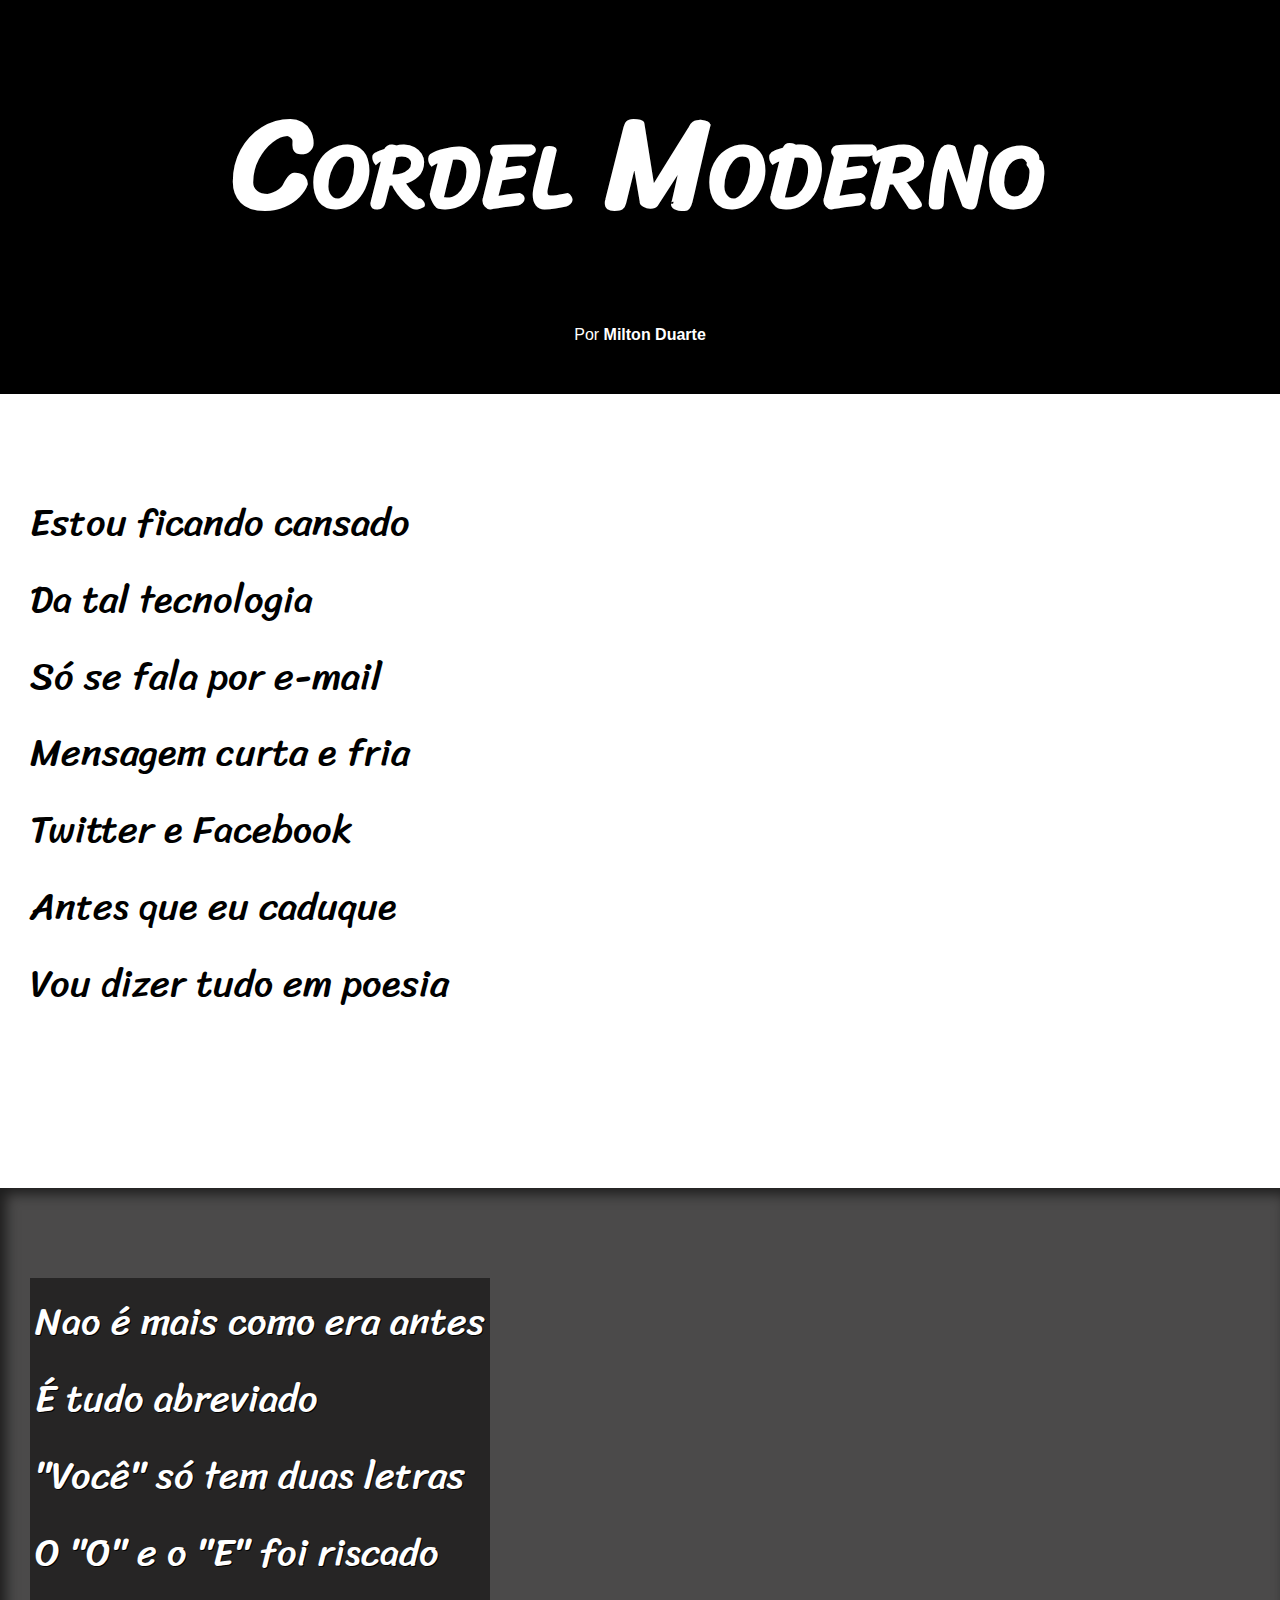
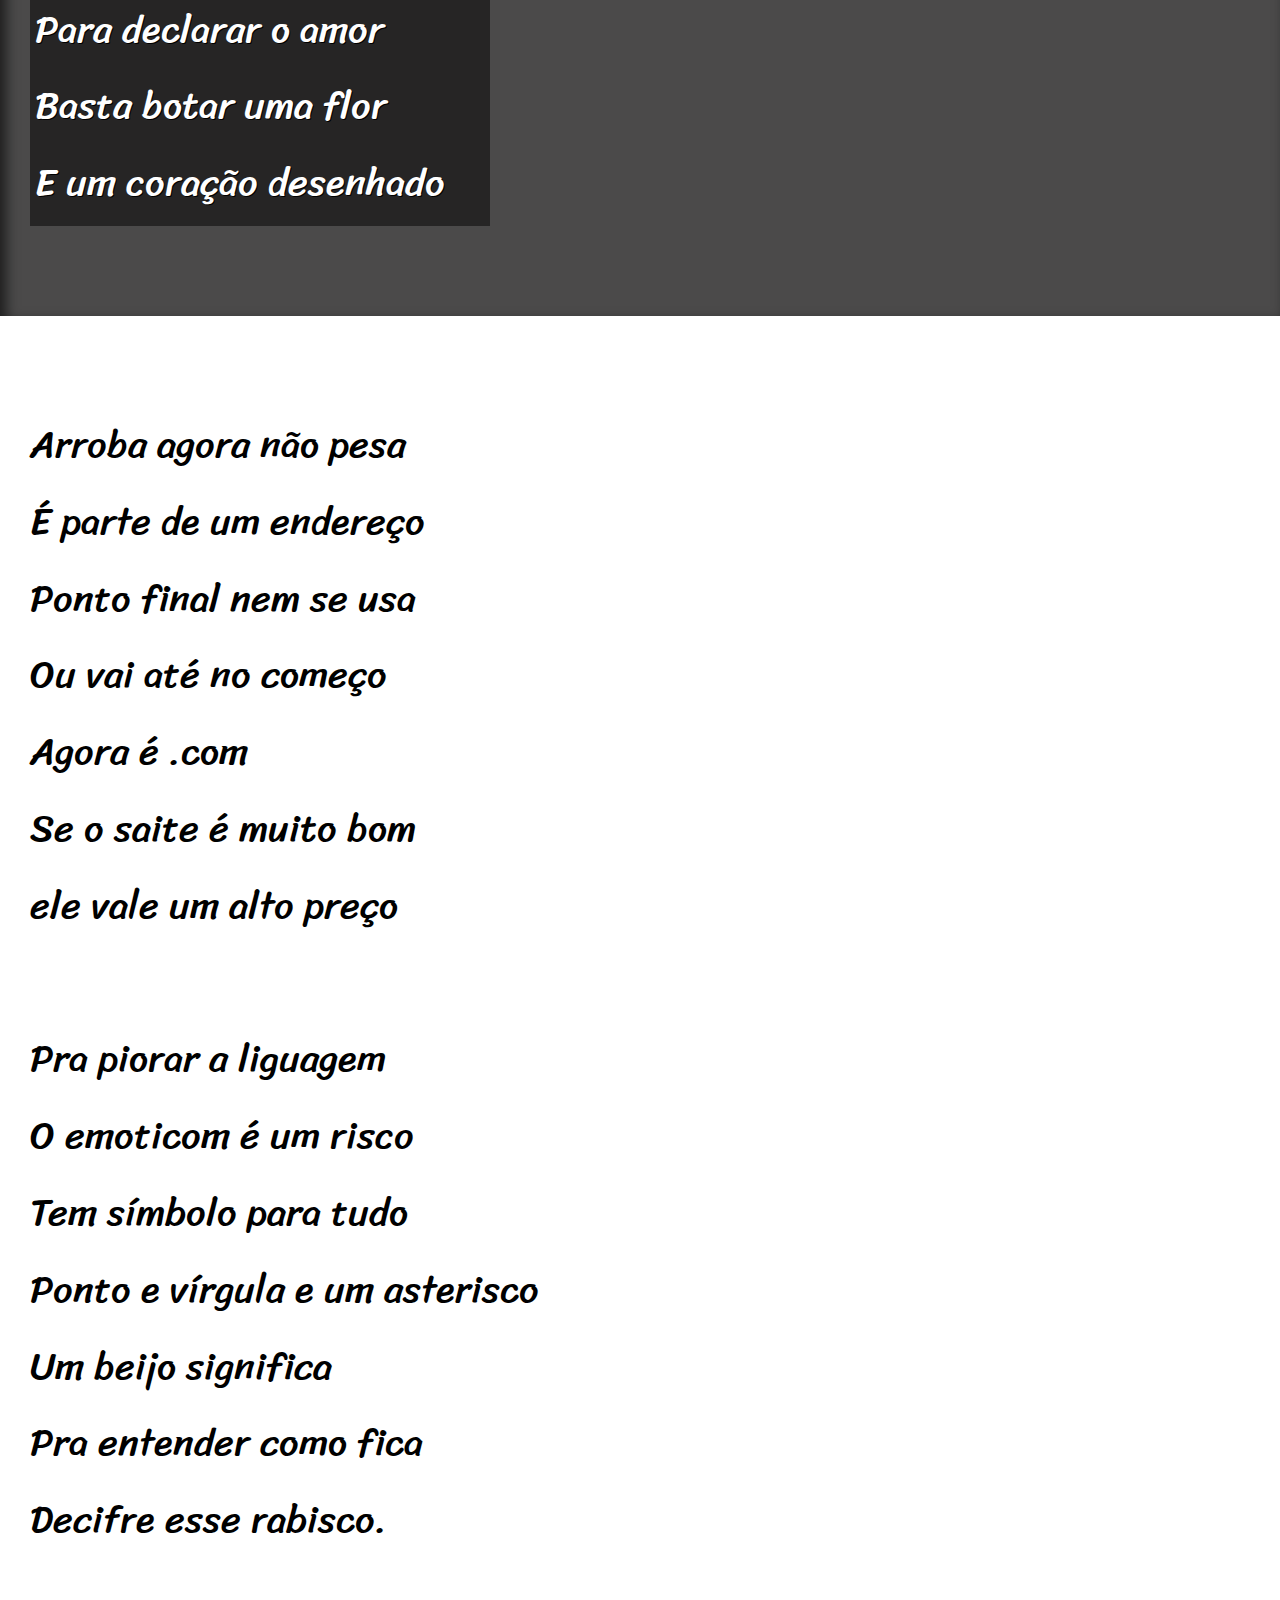
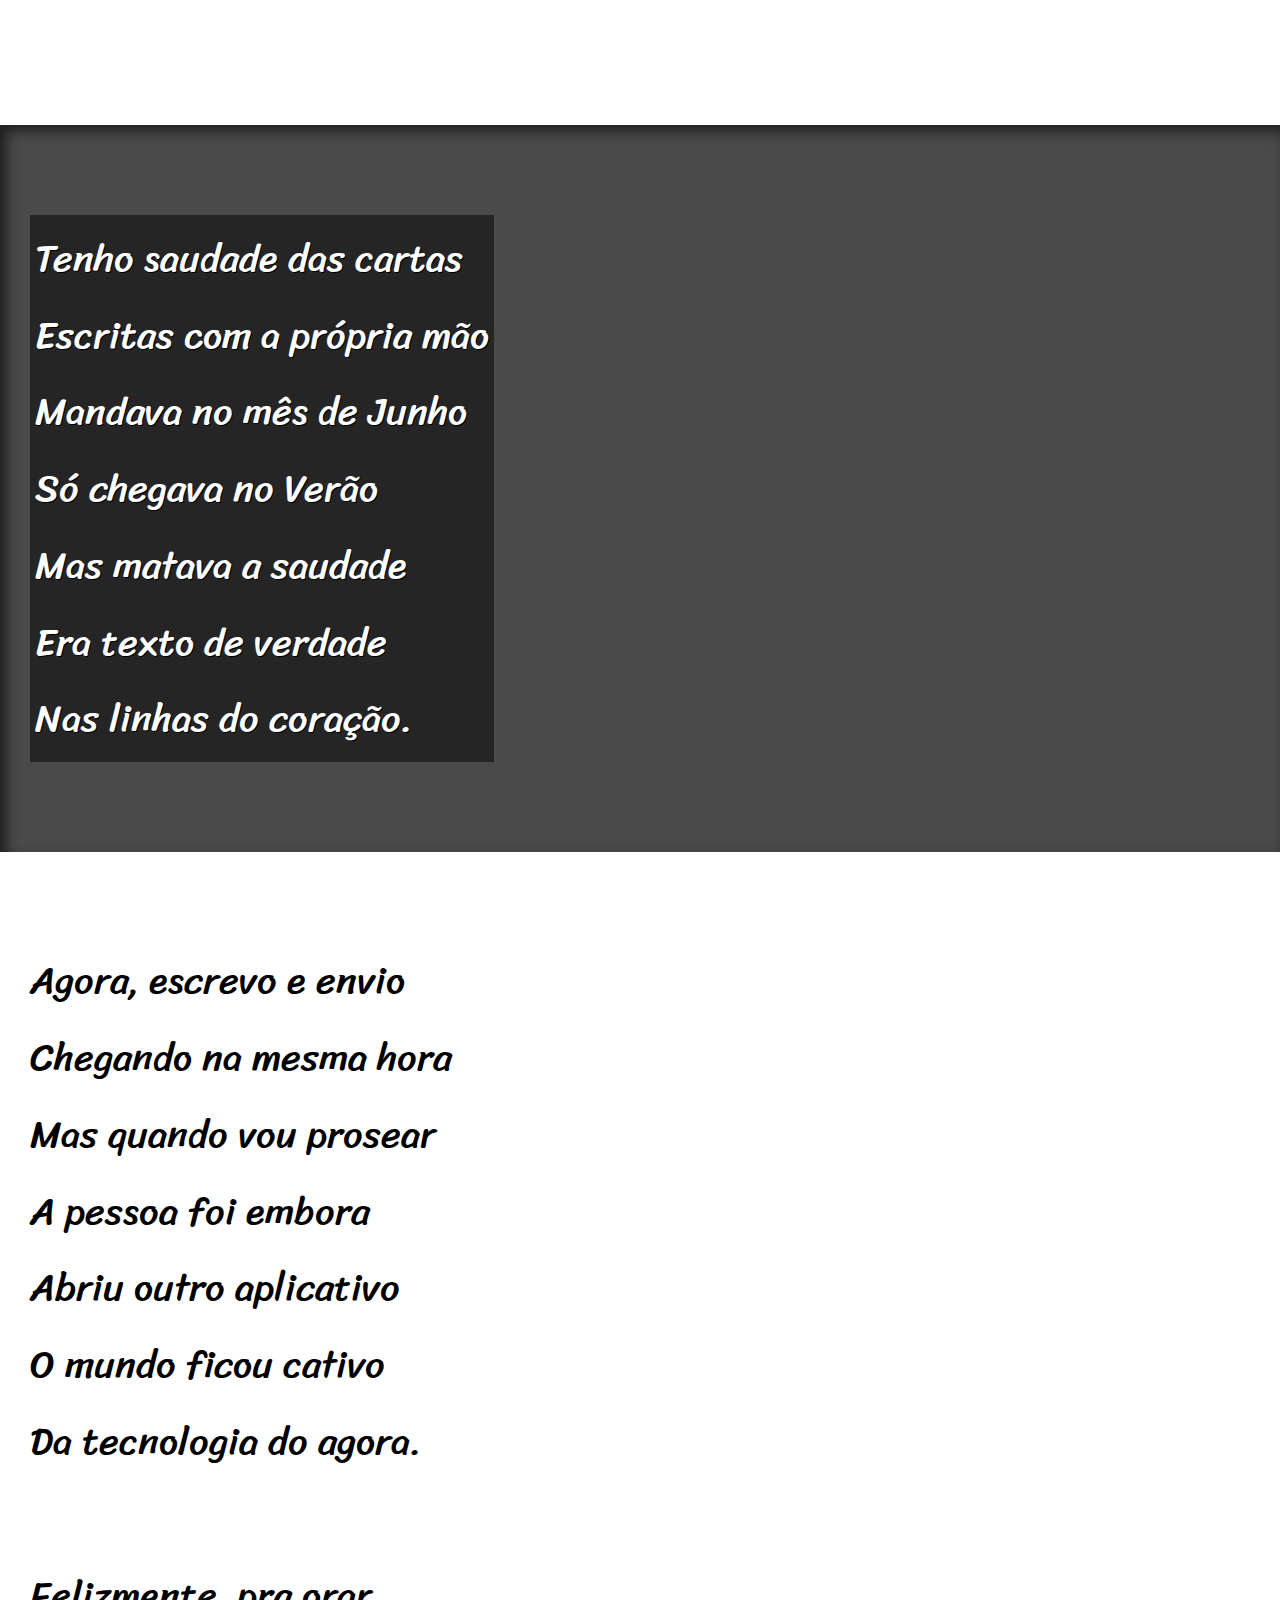
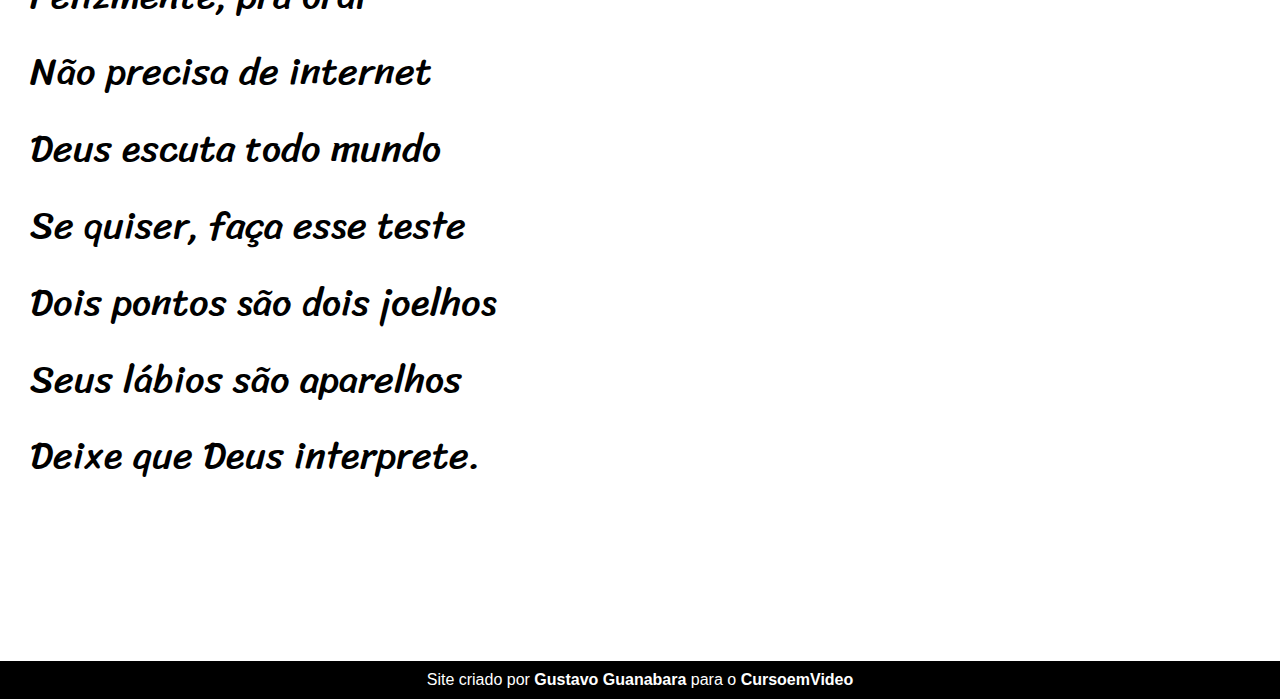
==== index.html @ cb8617f3 "atualizando" ====
<!DOCTYPE html>
<html lang="pt-br">
<head>
    <meta charset="UTF-8">
    <meta name="viewport" content="width=device-width, initial-scale=1.0">
    <title>Desafio 12</title>
    <link rel="stylesheet" href="estilo/style.css">
</head>
<body>
    <header>
        <h1>Cordel Moderno</h1>
      <p>
          
          Por <a href="https://www.recantodasletras.com.br/poesias/3186743" target="_blank">Milton Duarte</a>
          
      </p>
    </header>

    
        <section class="normal">
            <p>
                Estou ficando cansado <br>
                Da tal tecnologia <br>
                Só se fala por e-mail <br>
                Mensagem curta e fria <br>
                Twitter e Facebook <br>
                Antes que eu caduque <br>
                Vou dizer tudo em poesia
                
            </p>
        </section>

       <section class="imagem" id="img01">
         <p>
        Nao é mais como era antes <br>
        É tudo abreviado <br>
        "Você" só tem duas letras <br>
        O "O" e o "E" foi riscado <br>
        Para declarar o amor <br>
        Basta botar uma flor <br>
        E um coração desenhado
         </p>
       </section>

    <section class="normal">
        <p>
            Arroba agora não pesa <br>
            É parte de um endereço <br>
            Ponto final nem se usa <br>
            Ou vai até no começo <br>
            Agora é .com <br>
            Se o saite é muito bom <br>
            ele vale um alto preço <br>
        </p>

        <p>
            Pra piorar a liguagem <br>
            O emoticom é um risco <br>
            Tem símbolo para tudo <br>
            Ponto e vírgula e um asterisco <br>
            Um beijo significa <br>
            Pra entender como fica <br>
            Decifre esse rabisco. <br>
        </p>
    </section>

    <section class="imagem" id="img02">
    
        <p>
            Tenho saudade das cartas <br>
            Escritas com a própria mão <br>
            Mandava no mês de Junho <br>
            Só chegava no Verão <br>
            Mas matava a saudade <br>
            Era texto de verdade <br>
            Nas linhas do coração. <br>
        </p>
    </section>

    <section class="normal">
        <p>
            Agora, escrevo e envio <br>
            Chegando na mesma hora <br>
            Mas quando vou prosear <br>
            A pessoa foi embora <br>
            Abriu outro aplicativo <br>
            O mundo ficou cativo <br>
            Da tecnologia do agora. <br>
        </p>

        <p>
            Felizmente, pra orar <br>
            Não precisa de internet <br>
            Deus escuta todo mundo <br>
            Se quiser, faça esse teste <br>
            Dois pontos são dois joelhos <br>
            Seus lábios são aparelhos <br>
            Deixe que Deus interprete.
        </p>
    </section>

    <footer>
        <p>Site criado por <a href="https://github.com/gustavoguanabara" target="_blank">Gustavo Guanabara</a> para o <a href="https://www.cursoemvideo.com/" target="_blank">CursoemVideo</a></p>
    </footer>
</body>
</html>
---- estilo/style.css ----
@charset "utf-o";
  

@import url('https://fonts.googleapis.com/css2?family=Passion+One:wght@400;700;900&family=Sriracha&display=swap');


@import url('https://fonts.googleapis.com/css2?family=Passion+One:wght@400;700;900&family=Sriracha&display=swap');


:root{
    --fonte1: Verdana, Geneva, Tahoma, sans-serif;
    --fonte2:"Sriracha", cursive;
    --fonte3:"Sriracha", cursive;
      }


* {
margin: 0px;
padding: 0px;

}

html, body{
    min-height:  100vh;
    background-color: darkgray;
    font-family: var(--fonte1);

}

header{
    background-color: black;
    color: white;
    text-align: center;
}

header > h1{
padding: 50px;
font-variant: small-caps;
font-family: var(--fonte2);
 font-size: 10vw;


}

header > p{
    padding-bottom: 50px;
}

 header a, footer a {
    color: white;
    text-decoration: none;
    font-weight: bolder;
}

header a:hover, footer a:hover{
    text-decoration: underline;

}
 
section{
    padding-top: 10vh;
    padding-bottom: 10vh;
    line-height: 2em;
    padding-left: 30px;
    font-family: var(--fonte3);
    font-size: 3vw;
}
section > p{
padding-bottom: 2em;
}
section.normal{
    color: black;
background-color: white;
}

section.imagem{
    color: white;
    background-color: rgb(75, 74, 74);
    box-shadow: inset 6px 6px 13px 0px rgba(0, 0, 0, 0.616);
    background-attachment: fixed;
}
section.imagem > p{
    display: inline-block;
    padding: 5px;
    background-color: rgba(0, 0, 0, 0.493);
    text-shadow: 1px 1px 0px black;
}
section#img01 {
background-image: url("../imagens/background001.jpg");
background-position: right center;
background-size: cover;

}
 section#img02{
background-image: url("../imagens/background002.jpg");
background-size: cover;
 }

footer{
    color: white;
    background-color: black;
    text-align: center;
    padding: 10px;
}
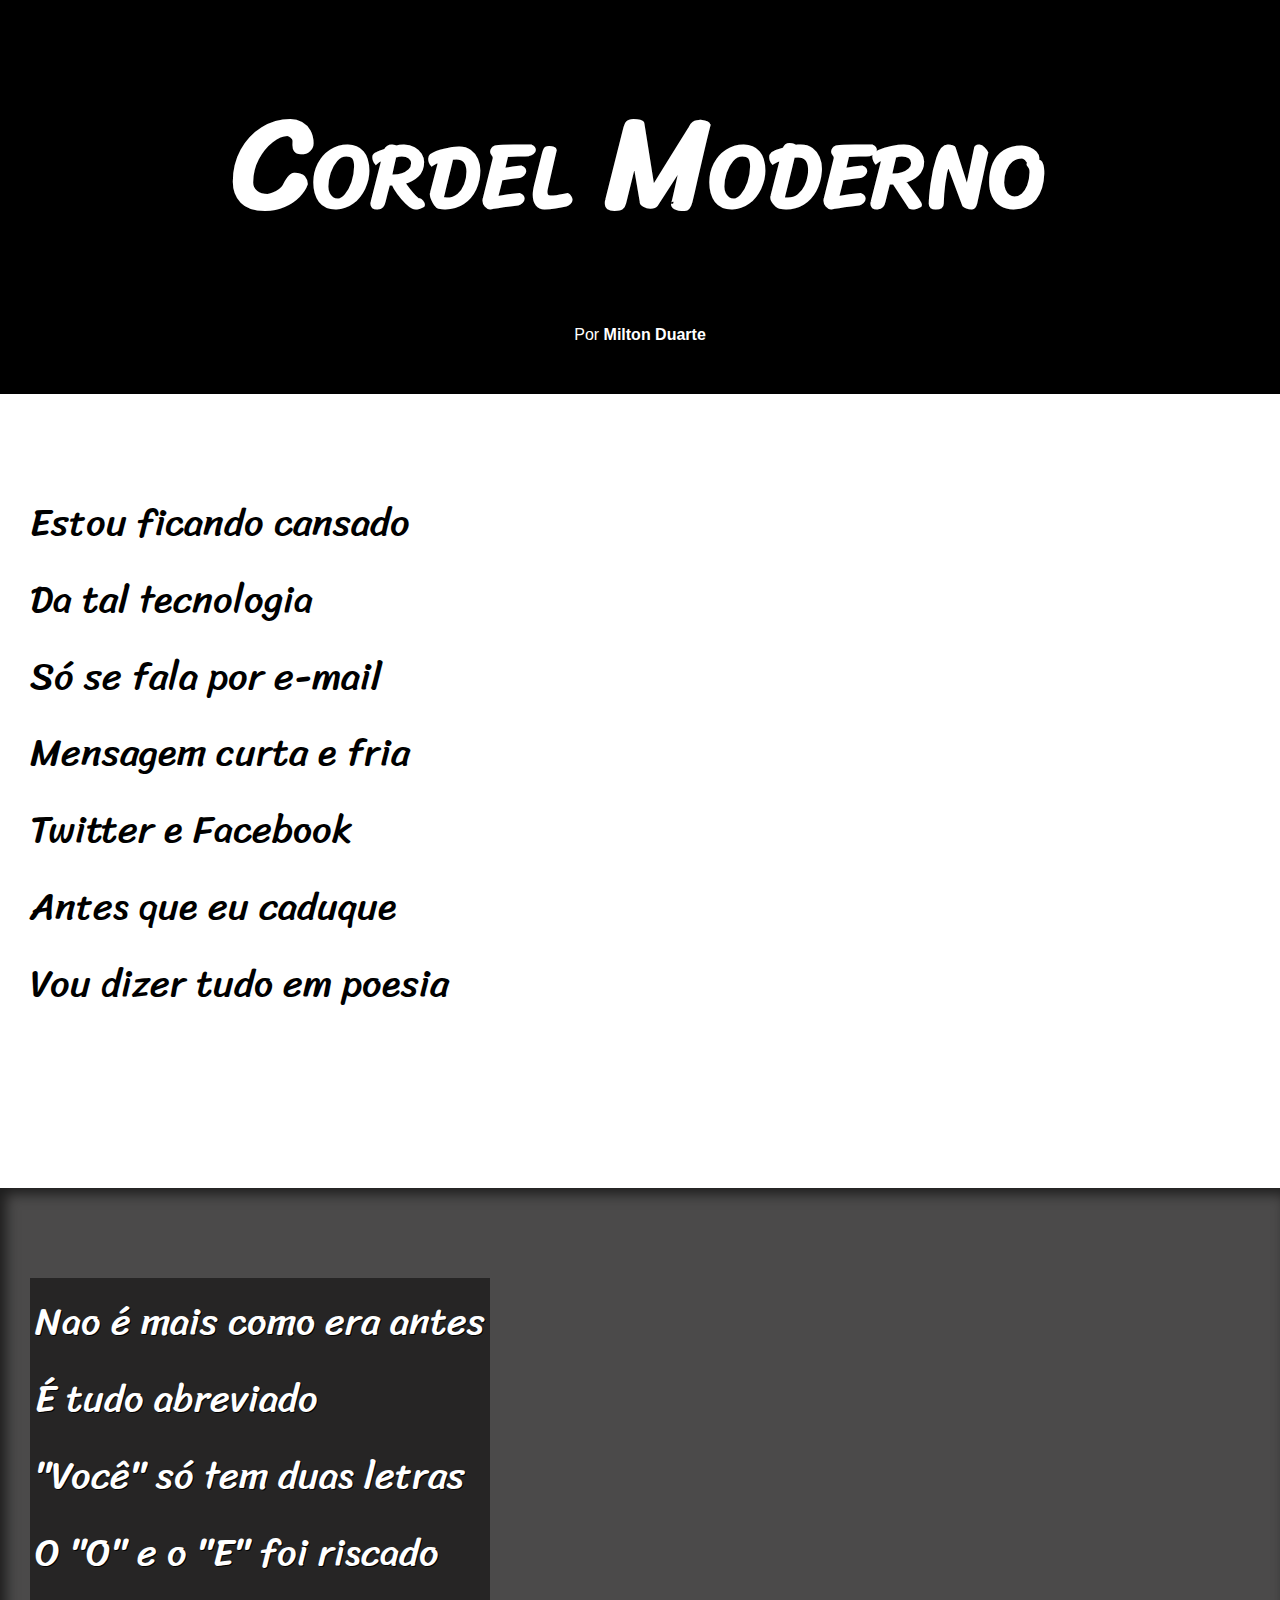
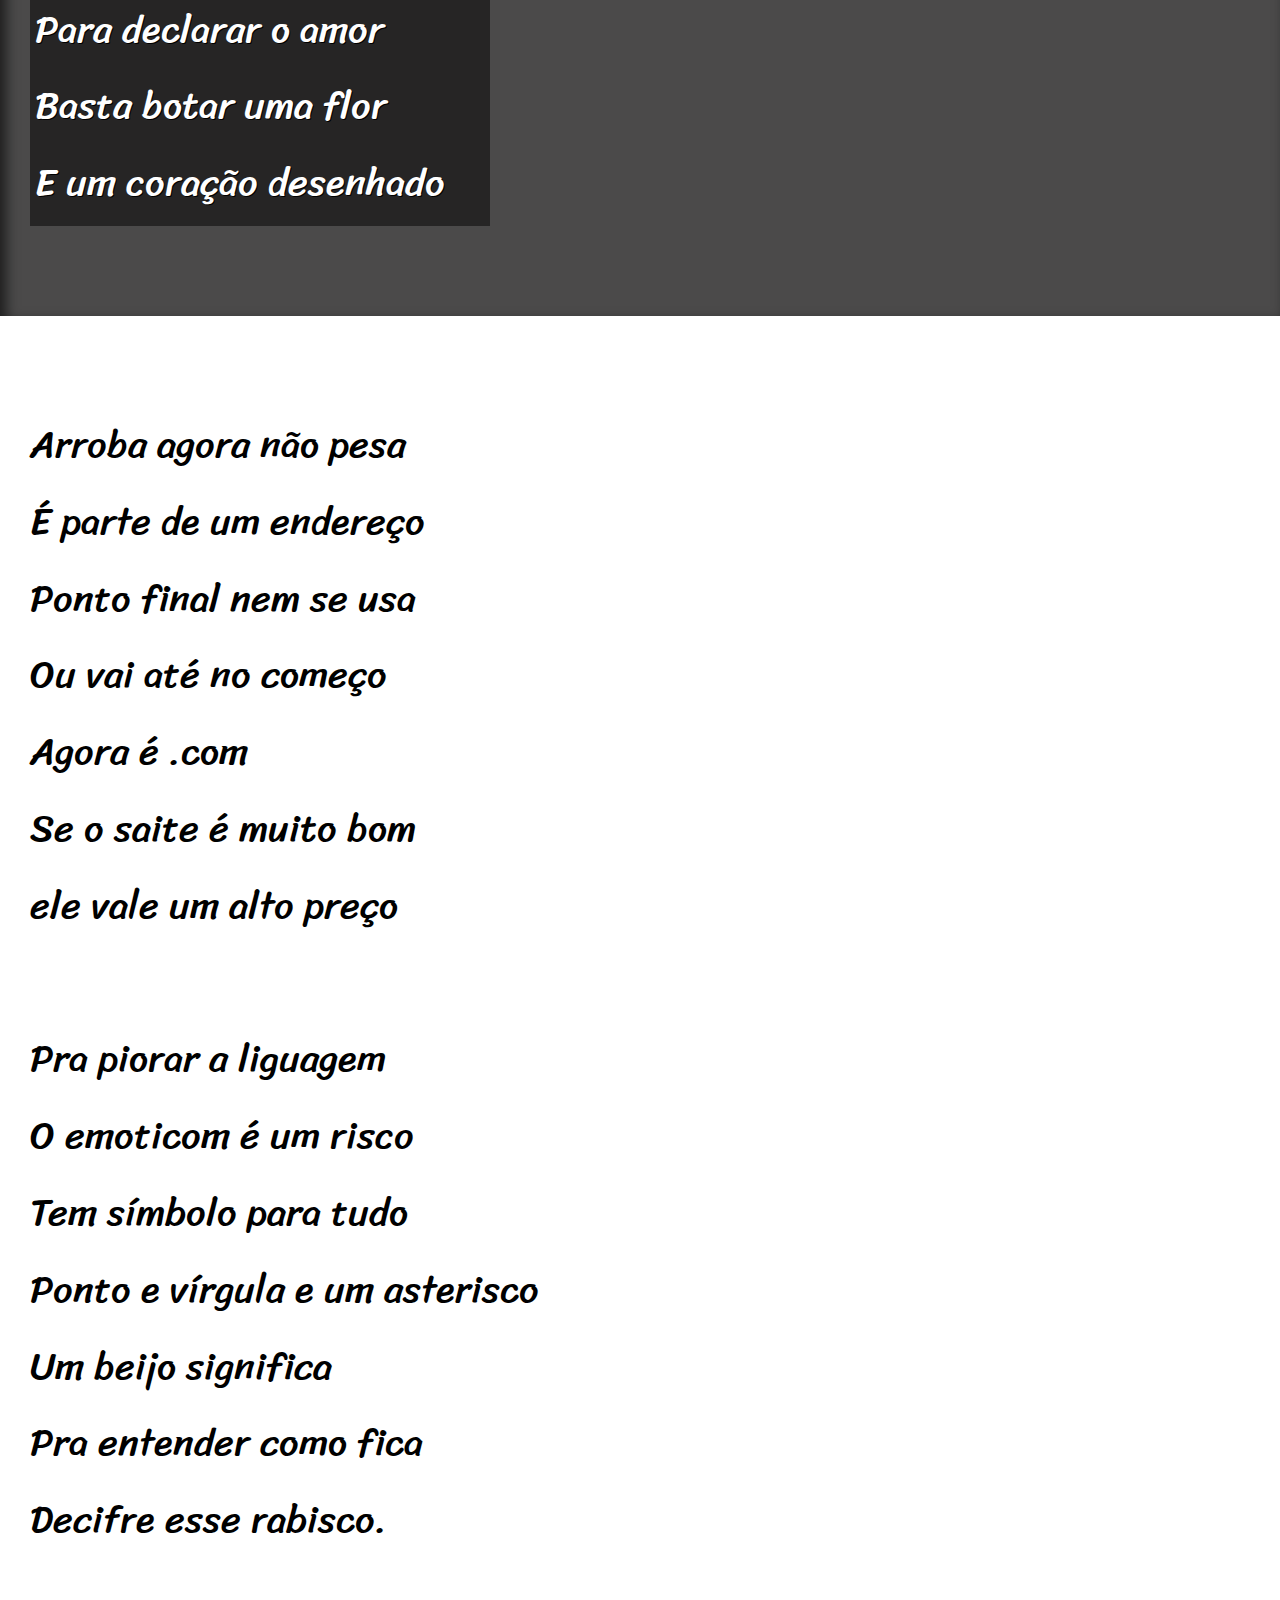
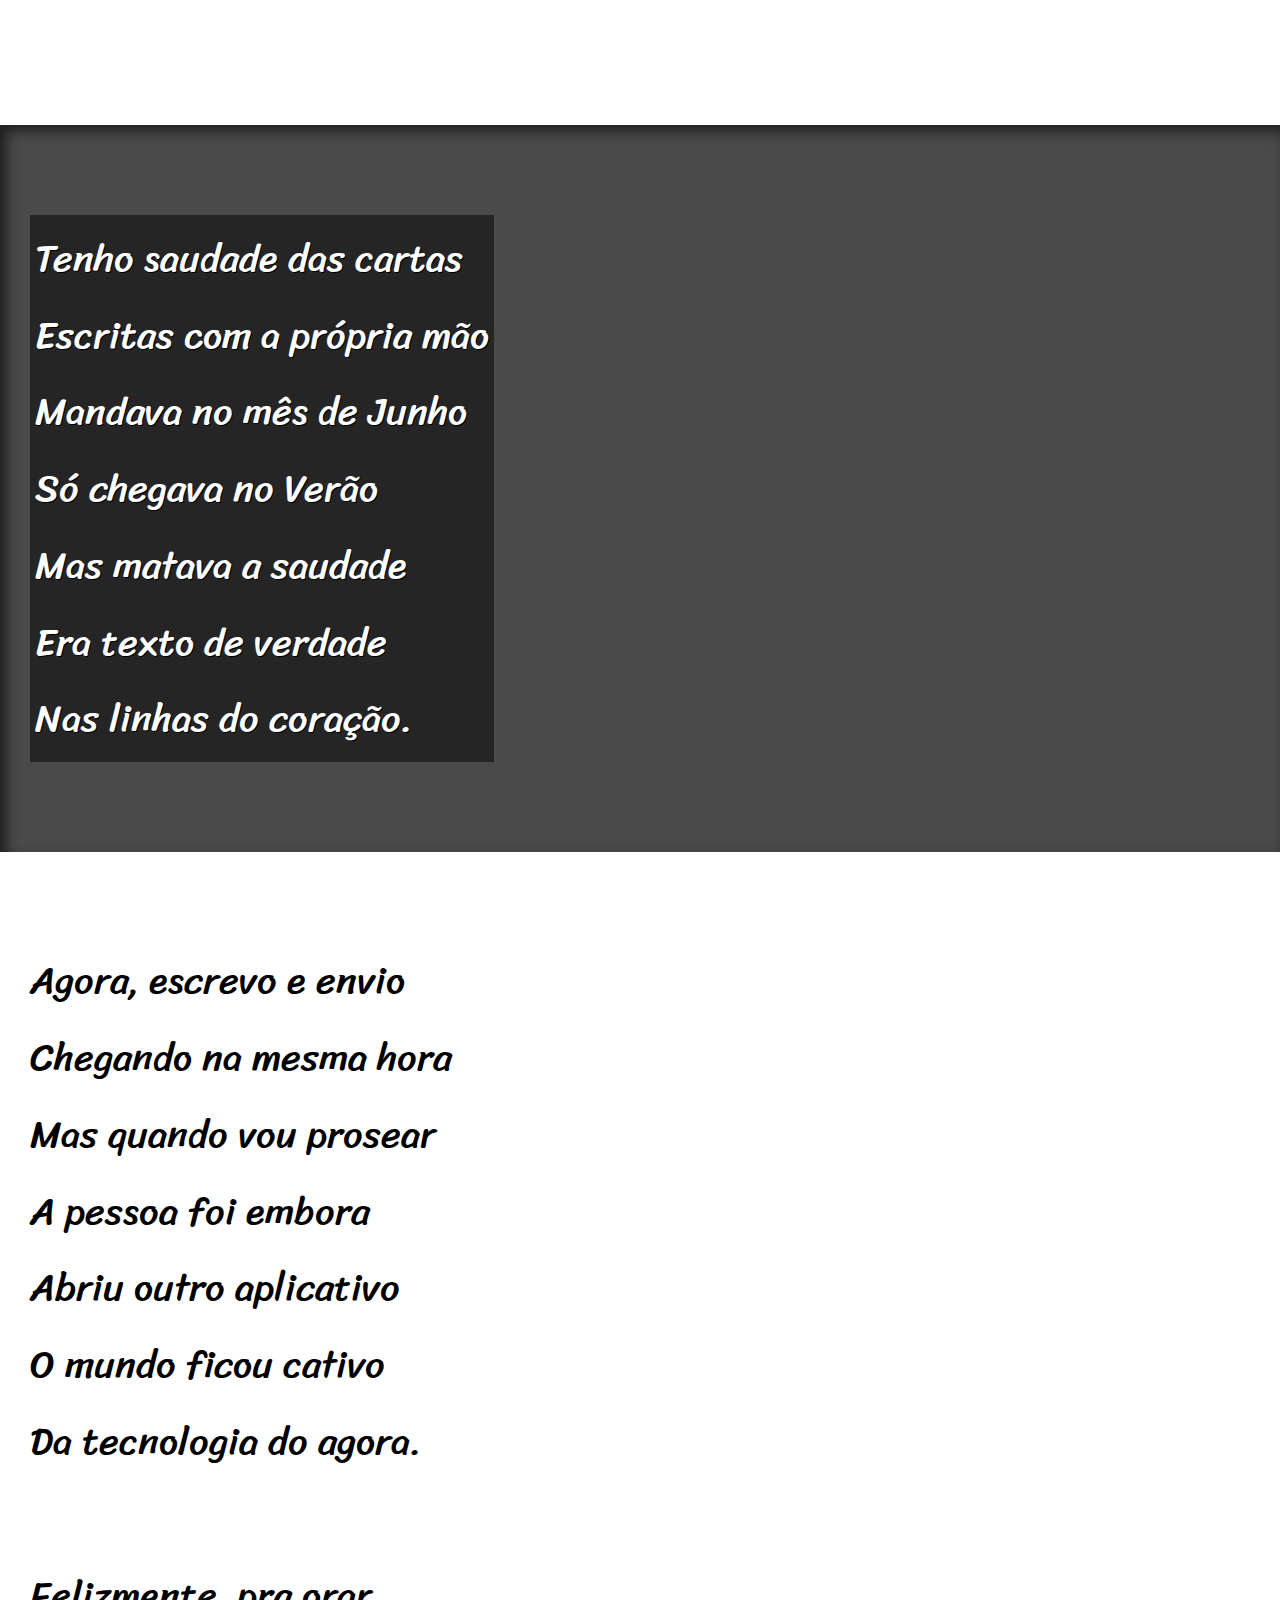
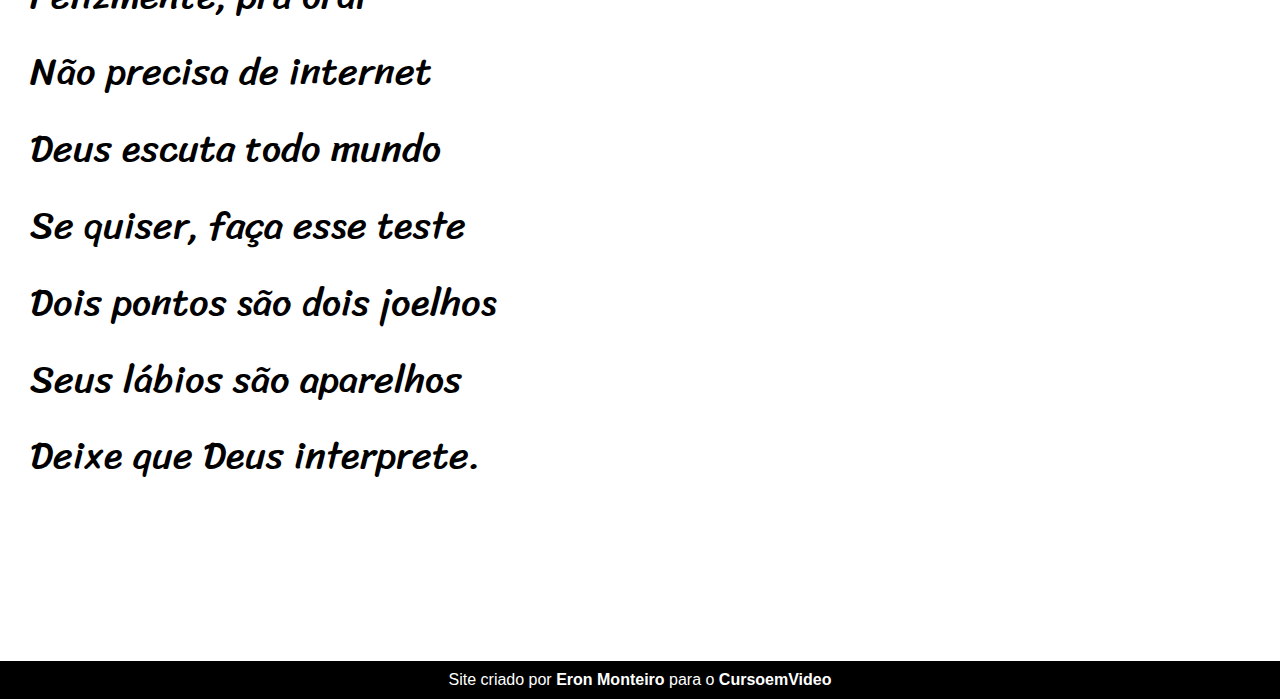
==== commit 36cdc9b5: "atualizei" ====
--- a/index.html
+++ b/index.html
@@ -100,7 +100,7 @@
     </section>
 
     <footer>
-        <p>Site criado por <a href="https://github.com/gustavoguanabara" target="_blank">Gustavo Guanabara</a> para o <a href="https://www.cursoemvideo.com/" target="_blank">CursoemVideo</a></p>
+        <p>Site criado por <a href="https://eronmonteiro.github.io/projeto-cordel/" target="_blank">Eron Monteiro</a> para o <a href="https://www.cursoemvideo.com/" target="_blank">CursoemVideo</a></p>
     </footer>
 </body>
 </html>